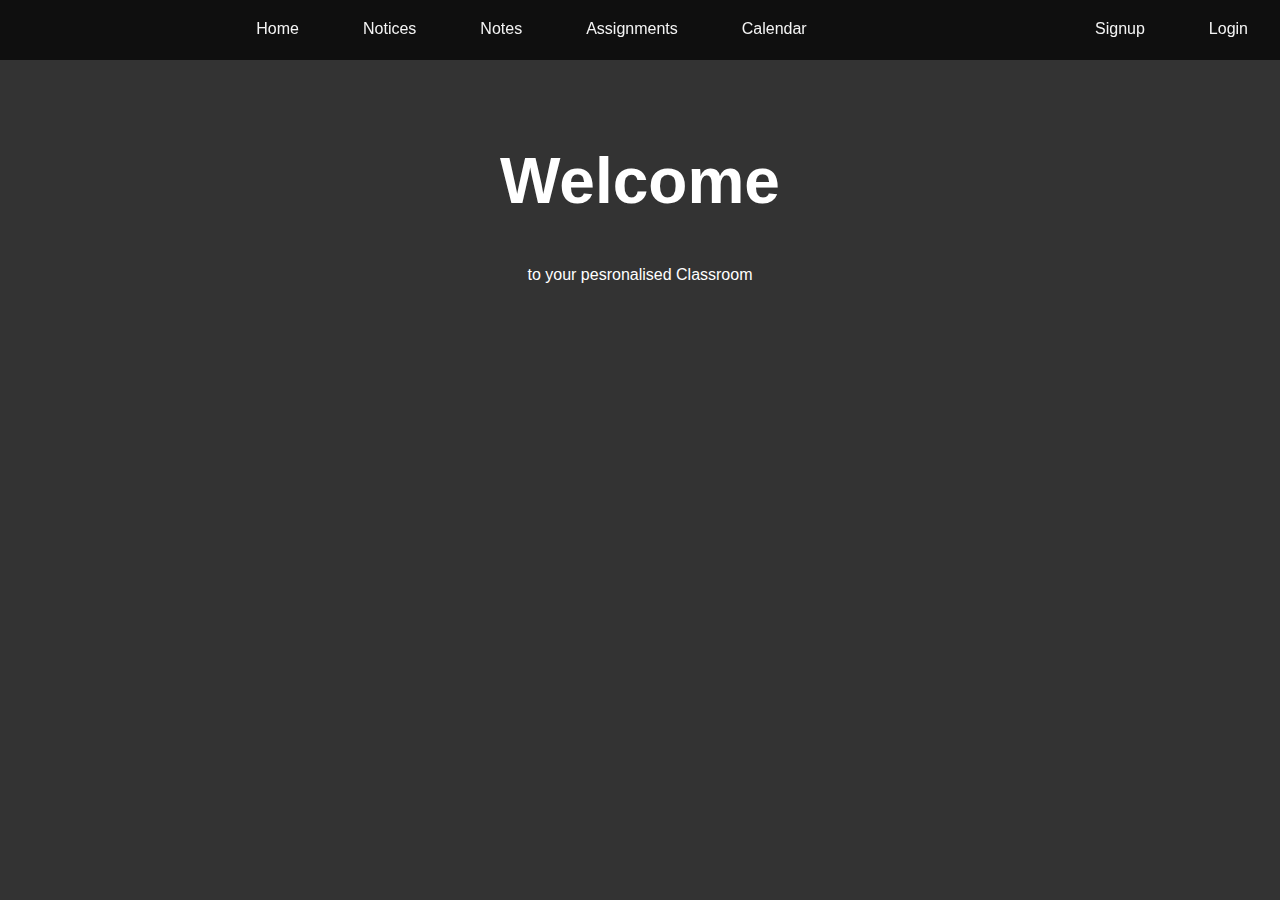
==== VESIT-Classroom/index.html @ 10025d76 "Layout for webpage (1)" ====
<!DOCTYPE html>
<html lang="en">
<head>
    <meta charset="UTF-8">
    <meta name="viewport" content="width=device-width, initial-scale=1.0">
    <title>Messanger Classroom</title>
    <link rel="stylesheet" href="style.css">
</head>
<body>
    <div class="container">
        <nav class="navbar">
            <ul>
                <li><a href="#home">Home</a></li>
                <li><a href="#notices">Notices</a></li>
                <li><a href="#notes">Notes</a></li>
                <li><a href="#assignment">Assignments</a></li>
                <li><a href="#calendar">Calendar</a></li>
            </ul>
            <div class="logons">
                <ul>
                    <li><a href="#">Signup</a></li>
                    <li><a href="#">login</a></li>
                </ul>
            </div>
        </nav>
        <section id="home">
            <h1>Welcome</h1>
            <p>to your pesronalised Classroom</p>
        </section>
        <section id="notices">
            <h1>Notices</h1>
            <p>No new updates</p>
        </section>
        <section id="notes">
            <h1>Notes</h1>
            <p>no new notes</p>
        </section>
        <section id="assignment">
            <h1>Assignments</h1>
            <p>No new Assignment</p>
        </section>
        <section id="calendar">
            <h1>Event Calendar</h1>
            <p></p>
        </section>
    </div>
</body>
</html>
---- VESIT-Classroom/style.css ----
* {
    margin: 0;
    padding: 0;
}

body {
    font-family: 'Trebuchet MS', 'Lucida Sans Unicode', 'Lucida Grande', 'Lucida Sans', Arial, sans-serif;
    background: #333;
    color: #fff;
    line-height: 1.6;
    height: 100vh;
}

.container {
    width: 100%;
    height: 100%;

    overflow: scroll;
    scroll-behavior: smooth;
    scroll-snap-type: y mandatory;
}

.navbar {
    position: fixed;
    top: 0;
    z-index: 1;
    display: flex;
    width: 100%;
    height: 60px;
    background: rgba(0,0,0,0.7);
}

.navbar ul {
    display: flex;
    width: 100%;
    list-style: none;
    justify-content: center;
}

.navbar ul li {
    margin: 0 1rem;
    padding: 1rem;
}

.navbar ul li a {
    text-decoration: none;
    text-transform: capitalize;
    color: #f4f4f4;
}

.navbar ul li a:hover {
    color: skyblue;
}

section {
    display: flex;
    flex-direction: column; 
    text-align: center;
    align-items: center;
    width: 100%;
    height: 100vh; 
    scroll-snap-align: center;
}

section h1 {
    margin: 130px;
    font-size: 4rem;
}

section p {
    margin: -100px;
    font-size: 1.5 rem;
}

section#home {
    background: url('https://images.pexels.com/photos/3815760/pexels-photo-3815760.jpeg?auto=compress&cs=tinysrgb&dpr=2&h=650&w=940') no-repeat center center/cover;;
}

section#calendar {
    background: url('https://images.pexels.com/photos/2387819/pexels-photo-2387819.jpeg?auto=compress&cs=tinysrgb&dpr=2&h=650&w=940') no-repeat left center/cover;;
}

section#notices {
    background: url('https://images.pexels.com/photos/952670/pexels-photo-952670.jpeg?auto=compress&cs=tinysrgb&dpr=3&h=750&w=1260') no-repeat left center/cover;;
}

section#assignment {
    background: url('https://images.pexels.com/photos/785429/pexels-photo-785429.jpeg?auto=compress&cs=tinysrgb&dpr=2&h=650&w=940') no-repeat left center/cover;;
}

section#notes {
    background: url('https://images.pexels.com/photos/2294880/pexels-photo-2294880.jpeg?auto=compress&cs=tinysrgb&dpr=2&h=650&w=940') no-repeat left center/cover;;
}
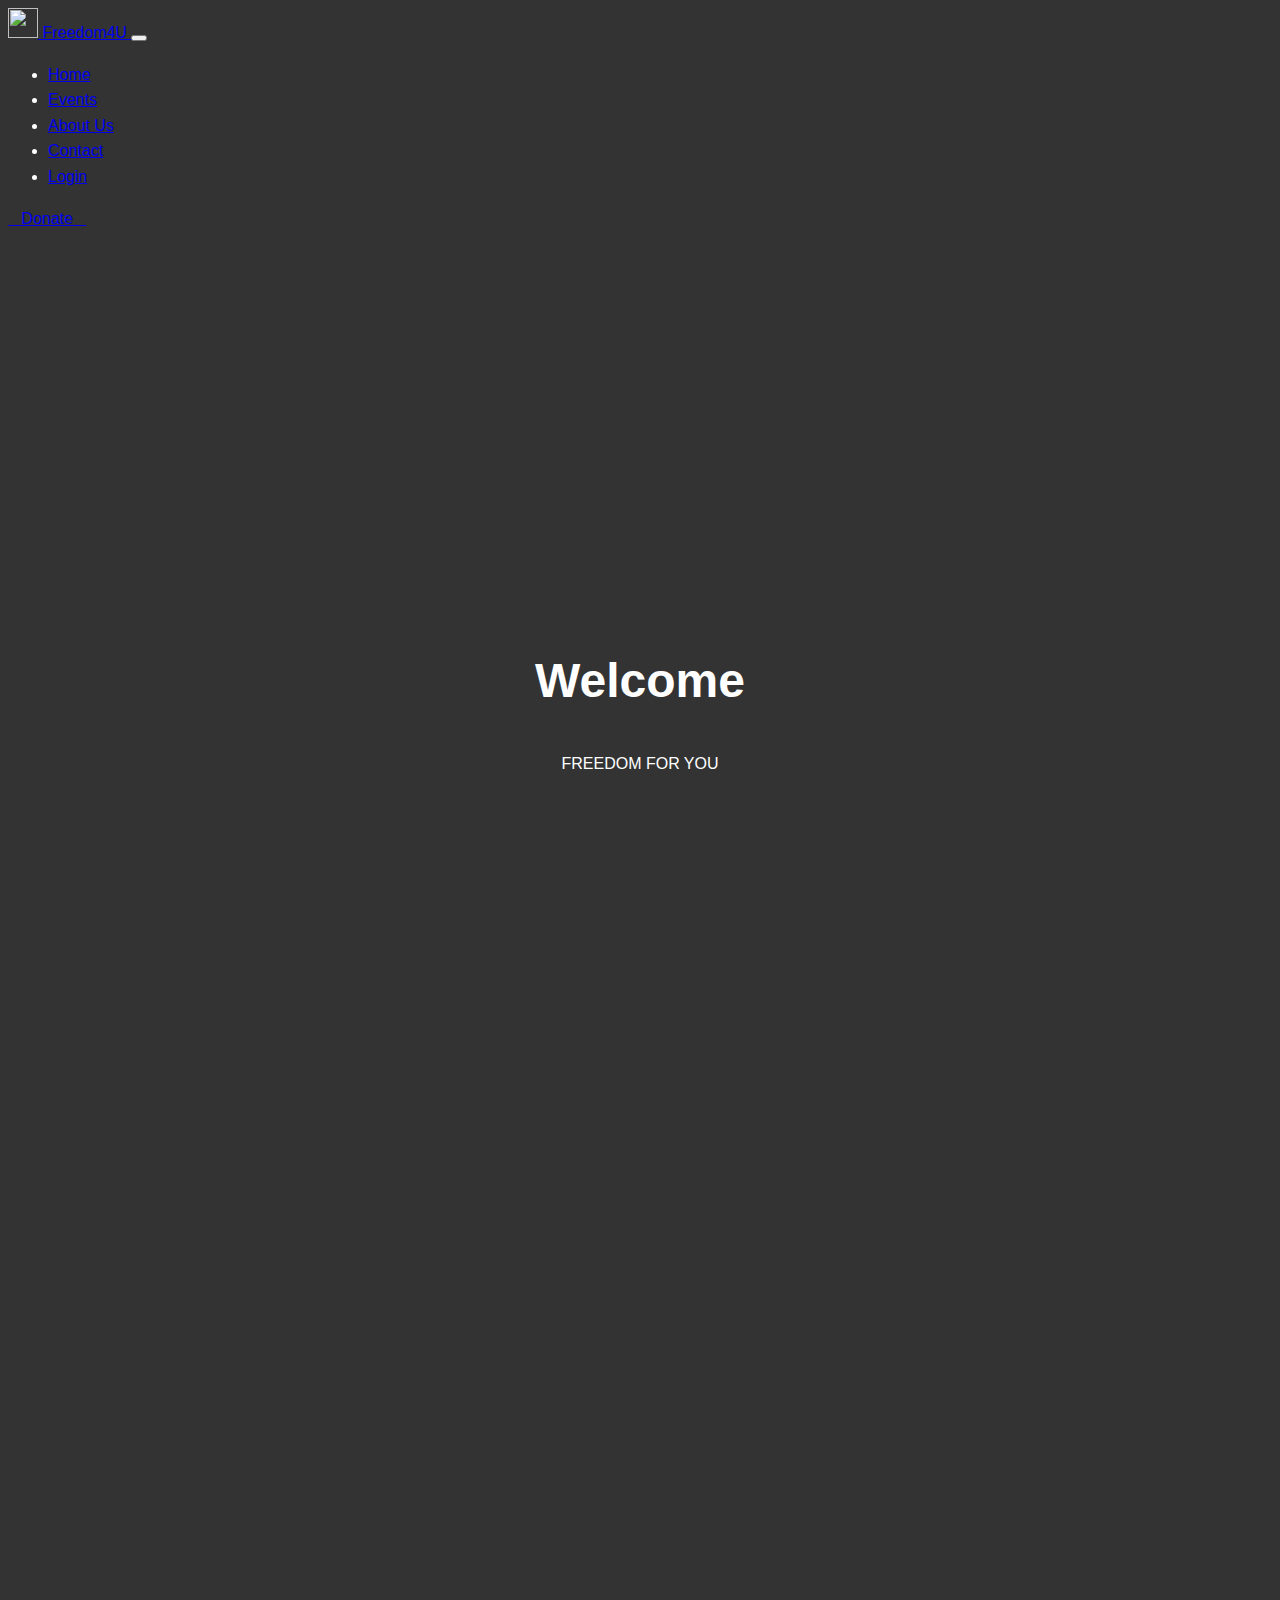
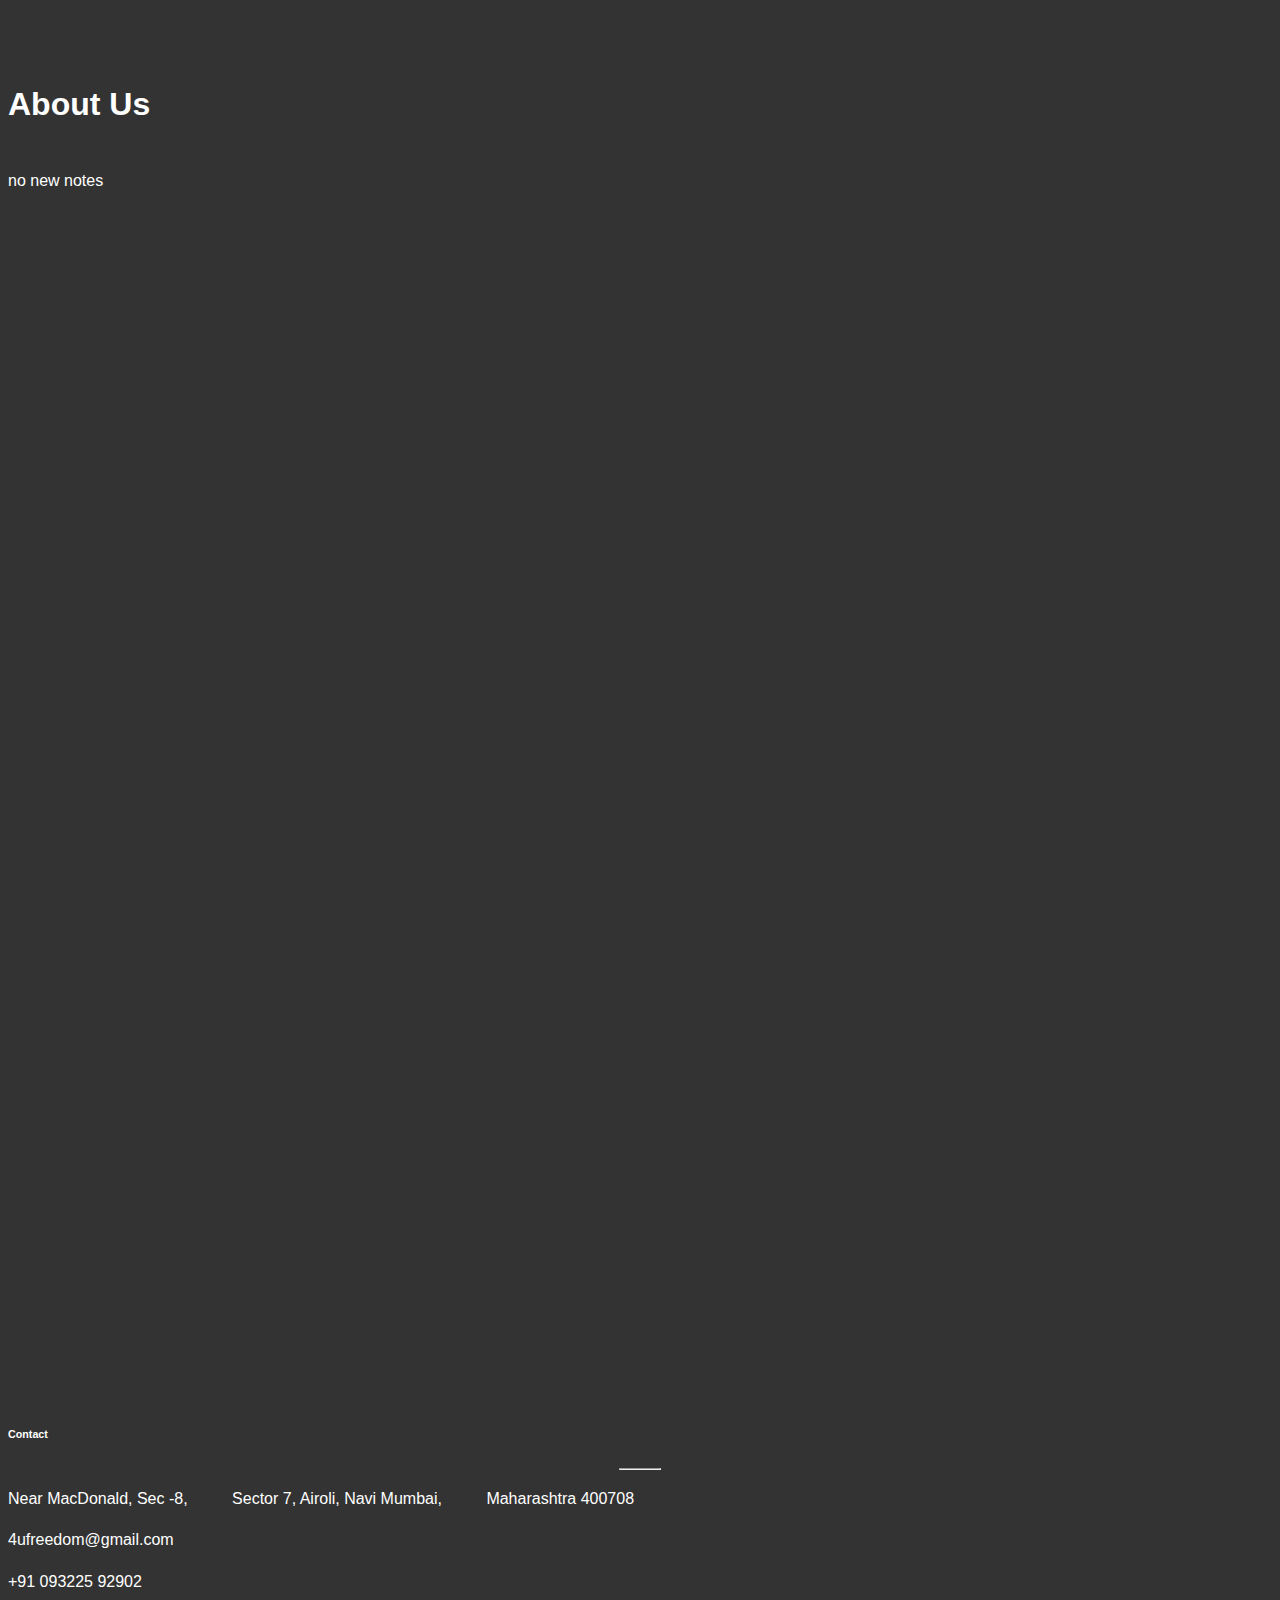
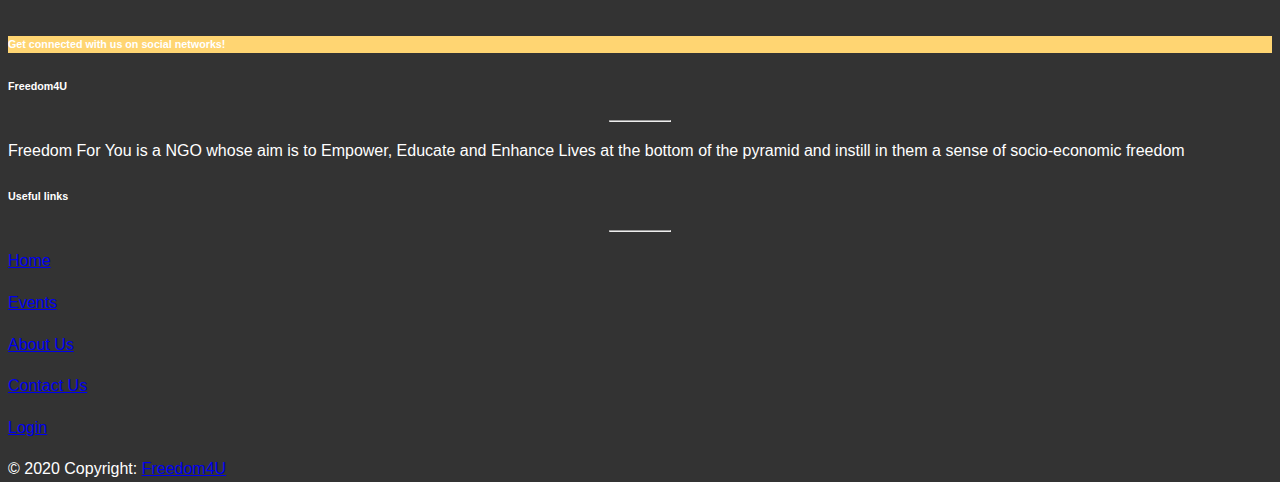
==== commit 034518c2: "full project" ====
--- a/VESIT-Classroom/index.html
+++ b/VESIT-Classroom/index.html
@@ -3,46 +3,150 @@
 <head>
     <meta charset="UTF-8">
     <meta name="viewport" content="width=device-width, initial-scale=1.0">
-    <title>Messanger Classroom</title>
-    <link rel="stylesheet" href="style.css">
+    <title>Freedom For You</title>
+    <link rel="stylesheet" href="styles/style.css">
+    <link href="https://cdn.jsdelivr.net/npm/bootstrap@5.0.0-alpha3/dist/css/bootstrap.min.css" rel="stylesheet" integrity="sha384-CuOF+2SnTUfTwSZjCXf01h7uYhfOBuxIhGKPbfEJ3+FqH/s6cIFN9bGr1HmAg4fQ" crossorigin="anonymous">    <script src="https://code.jquery.com/jquery-3.5.1.slim.min.js" integrity="sha384-DfXdz2htPH0lsSSs5nCTpuj/zy4C+OGpamoFVy38MVBnE+IbbVYUew+OrCXaRkfj" crossorigin="anonymous"></script>
+    <script src='https://kit.fontawesome.com/a076d05399.js'></script>
+    <script src="https://cdn.jsdelivr.net/npm/bootstrap@5.0.0-alpha3/dist/js/bootstrap.bundle.min.js" integrity="sha384-popRpmFF9JQgExhfw5tZT4I9/CI5e2QcuUZPOVXb1m7qUmeR2b50u+YFEYe1wgzy" crossorigin="anonymous"></script>
 </head>
 <body>
-    <div class="container">
-        <nav class="navbar">
-            <ul>
-                <li><a href="#home">Home</a></li>
-                <li><a href="#notices">Notices</a></li>
-                <li><a href="#notes">Notes</a></li>
-                <li><a href="#assignment">Assignments</a></li>
-                <li><a href="#calendar">Calendar</a></li>
-            </ul>
-            <div class="logons">
-                <ul>
-                    <li><a href="#">Signup</a></li>
-                    <li><a href="#">login</a></li>
-                </ul>
-            </div>
-        </nav>
-        <section id="home">
-            <h1>Welcome</h1>
-            <p>to your pesronalised Classroom</p>
-        </section>
-        <section id="notices">
-            <h1>Notices</h1>
-            <p>No new updates</p>
-        </section>
-        <section id="notes">
-            <h1>Notes</h1>
+  <nav class="navbar fixed-top navbar-expand-lg navbar-dark bg-dark"  style="width:100%;">
+    <div class="container-fluid">
+        <a class="navbar-brand" href="#">
+            <img src="https://projectheena.com/uploads/ngo/35146488786721/profileImage/images/freedom4u.png" width="30" height="30" class="d-inline-block align-top" alt="">
+            Freedom4U
+          </a>
+      <button class="navbar-toggler" type="button" data-toggle="collapse" data-target="#navbarSupportedContent" aria-controls="navbarSupportedContent" aria-expanded="false" aria-label="Toggle navigation">
+        <span class="navbar-toggler-icon"></span>
+      </button>
+      <div class="collapse navbar-collapse" id="navbarSupportedContent">
+        <ul class="navbar-nav mr-auto mb-2 mb-lg-0">                                     
+          <li class="nav-item">
+            <a class="nav-link active" aria-current="page" href="index.html#home">Home</a>
+          </li>
+          <li class="nav-item">
+            <a class="nav-link " href="events.html">Events</a>
+          </li>
+          <li class="nav-item">
+            <a class="nav-link" href="index.html#about">About Us</a>
+          </li>                  
+          <li class="nav-item">
+            <a class="nav-link" href="index.html#contact">Contact</a>
+          </li>                  
+          <li class="nav-item">
+            <a class="nav-link" href="login.html">Login</a>
+          </li>          
+        </ul>        
+      </div>
+      <div class="nav-item float-right">
+        <a href="donate.html" class="btn btn-danger float-right">&nbsp;&nbsp;&nbsp;Donate&nbsp;&nbsp;&nbsp;</a>
+      </div>
+    </div>
+  </nav>
+
+
+    <div class="my_container">  
+      <section id="home">        
+        <div class="h1_home"><h1 class="welcome">Welcome</h1><p>FREEDOM FOR YOU<p></p></div>        
+      </section>
+      <section id="events" class="mission">
+          <h1 class="h1_mission">Our Mission</h1>          
+          <p class="p_mission">We live in a positive sum game, <br> this is fundamental textbook EGOISTIC ALTRUISM <br>
+              It is in our PERSONAL best interest, that everyone on the earth is better off <br>
+              Lets lead towards our exceptional imminent
+          </p>
+      </section>
+        
+        <section id="about">
+          <br><br><br>
+            <h1>About Us</h1>
             <p>no new notes</p>
         </section>
-        <section id="assignment">
-            <h1>Assignments</h1>
-            <p>No new Assignment</p>
-        </section>
-        <section id="calendar">
-            <h1>Event Calendar</h1>
-            <p></p>
+        
+        <section id="contact">
+          <br><br><br><br>
+          <div class="container row" >
+            
+            <div class="col-md-9 col-lg-9 col-sm-9">
+            <div class="mapouter">
+                <div class="gmap_canvas"><iframe width="750" height="350" id="gmap_canvas" src="https://maps.google.com/maps?q=freedom%20for%20you&t=&z=13&ie=UTF8&iwloc=&output=embed" frameborder="0" scrolling="no" marginheight="0" marginwidth="0"></iframe>
+                </div>
+                <style>
+                  .mapouter{position:relative;text-align:right;height:400px;width:800px;}
+                  .gmap_canvas {overflow:hidden;background:none!important;height:400px;width:800px;}
+                </style>
+            </div>
+          </div>
+            <div class="container col-md-3 col-lg-3 col-sm-3">  
+                <h6 class="text-uppercase font-weight-bold"><br>Contact</h6>
+                <hr class="deep-purple accent-2 mb-4 mt-0 d-inline-block mx-auto" style="width: 40px;">
+                <p>
+                  <i class="fas fa-home mr-3"></i> Near MacDonald, Sec -8, &nbsp;&nbsp;&nbsp;&nbsp;&nbsp;&nbsp;&nbsp;&nbsp;&nbsp;Sector 7, Airoli, Navi Mumbai, &nbsp;&nbsp;&nbsp;&nbsp;&nbsp;&nbsp;&nbsp;&nbsp;&nbsp;Maharashtra 400708 </p>
+                <p>
+                  <i class="fas fa-envelope mr-3"></i> 4ufreedom@gmail.com</p>
+                <p>
+                  <i class="fas fa-phone mr-3"></i> +91 093225 92902</p>                
+            </div>
+          </div>
+        <footer class="page-footer font-small unique-color-dark">
+          <div style="background-color: #FFD572;">
+            <div class="container">
+              <div class="row py-4 d-flex align-items-center">
+                <div class="col-md-6 col-lg-5 text-center text-md-left mb-4 mb-md-0">
+                  <h6 class="mb-0">Get connected with us on social networks!</h6>
+                </div>
+                <div class="col-md-6 col-lg-7 text-center text-md-right">
+                  <a class="fb-ic" style="color:black;" href="https://www.facebook.com/4ufreedom">
+                    <i class="fab fa-facebook-f white-text mr-4"> </i>
+                  </a>
+                  <a class="tw-ic" style="color:black;"   href="https://twitter.com/4youfreedom">
+                    <i class="fab fa-twitter white-text mr-4"> </i>
+                  </a>                  
+                  <a class="li-ic" style="color:black;" href="https://www.linkedin.com/in/dr-ravi-s-kumar-15100b19/?originalSubdomain=in">
+                    <i class="fab fa-linkedin-in  mr-4"> </i>
+                  </a>
+                  <a class="ins-ic" style="color:black;">
+                    <i class="fab fa-instagram white-text"> </i>
+                  </a>
+                </div>
+              </div>
+
+            </div>
+          </div>
+
+          <div class="container text-center text-md-left mt-5" >
+            <div class="row mt-3">
+              <div class="col-md-3 col-lg-4 col-xl-3 mx-auto mb-4">
+                <h6 class="text-uppercase font-weight-bold">Freedom4U</h6>
+                <hr class="deep-purple accent-2 mb-4 mt-0 d-inline-block mx-auto" style="width: 60px;">
+                <p>Freedom For You is a NGO whose aim is to Empower, Educate and Enhance Lives at the bottom of the pyramid and instill in them a sense of socio-economic freedom</p>
+              </div>
+              <div class="col-md-3 col-lg-2 col-xl-2 mx-auto mb-4">
+                <h6 class="text-uppercase font-weight-bold">Useful links</h6>
+                <hr class="deep-purple accent-2 mb-4 mt-0 d-inline-block mx-auto" style="width: 60px;">
+                <p>
+                  <a href="#!">Home</a>
+                </p>
+                <p>
+                  <a href="#!">Events</a>
+                </p>
+                <p>
+                  <a href="#!">About Us</a>
+                </p>
+                <p>
+                  <a href="#!">Contact Us</a>
+                </p>
+                <p>
+                  <a href="#!">Login</a>
+                </p>
+              </div>
+            </div>
+          </div>
+          <div class="footer-copyright text-center py-3">© 2020 Copyright:
+            <a href="https://mdbootstrap.com/"> Freedom4U</a>
+          </div>
+        </footer>
         </section>
     </div>
 </body>
-</html>+</html>
--- a/VESIT-Classroom/styles/style.css
+++ b/VESIT-Classroom/styles/style.css
@@ -0,0 +1,115 @@
+body {
+    font-family: 'Trebuchet MS', 'Lucida Sans Unicode', 'Lucida Grande', 'Lucida Sans', Arial, sans-serif;
+    background: #333;
+    color: #fff;
+    line-height: 1.6;
+    height: 100vh;
+}
+
+.my_navbar {
+    position: fixed;
+    top: 0;
+    z-index: 1;
+    display: flex;
+    width: 100%;
+    height: 60px;
+    background: rgba(0,0,0,0.7);
+}
+
+.my_navbar ul {
+    display: flex;
+    width: 100%;
+    list-style: none;
+    justify-content: center;
+}
+
+.my_navbar ul li {
+    margin: 0 1rem;
+    padding: 1rem;
+}
+
+.my_navbar ul li a {
+    text-decoration: none;
+    text-transform: capitalize;
+    color: #f4f4f4;
+}
+
+.my_navbar ul li a:hover {
+    color: skyblue;
+}
+
+.vl {
+    border-left: 6px solid green;
+    height: 500px;
+    position: absolute;
+    left: 50%;
+    margin-left: -3px;
+    top: 0;
+  }
+
+.my_container {
+    width: 100%;
+    height: 100%;
+
+    /*overflow: scroll;*/
+    scroll-behavior: smooth;
+    scroll-snap-type: y mandatory;
+}
+#events{
+    
+    height: 50%;
+}
+section {
+    display: flex;
+    flex-direction: column; 
+    /* text-align: center;
+    align-items: center; */
+    width: 100%;
+    height: 100vh; 
+    scroll-snap-align: center;
+}
+
+.h1_home {
+    margin: 30%;
+    
+    text-align: center;
+    align-items: center;
+    color: #fff;
+    font-family: 'Trebuchet MS', 'Lucida Sans Unicode', 'Lucida Grande', 'Lucida Sans', Arial, sans-serif;
+}
+.welcome{
+    font-size: 3rem;
+}
+
+.p_home {
+    margin: 10%;
+    font-size: 1.5 rem;
+    text-align: center;
+    align-items: center;
+    color: #fff;
+}
+
+.h1_mission {
+    font-family: 'proxima_nova';
+    font-size: 3rem;
+    margin-top: 11%;
+    padding-left: 16%;
+    text-align: left;
+    color: #333;
+}
+
+.p_mission {
+    font-family: 'proxima_nova';
+    font-size: 1.2rem;
+    margin-top: -105px;
+    padding-left: 50%;
+    color: #333;
+}
+
+section#home {
+    background: url('https://images.pexels.com/photos/1739842/pexels-photo-1739842.jpeg?auto=compress&cs=tinysrgb&dpr=3&h=750&w=1260') no-repeat center center/cover;;
+}
+
+section#events {
+    background: url('https://webgradients.com/public/webgradients_png/089%20Premium%20White.png') no-repeat left center/cover;;
+}